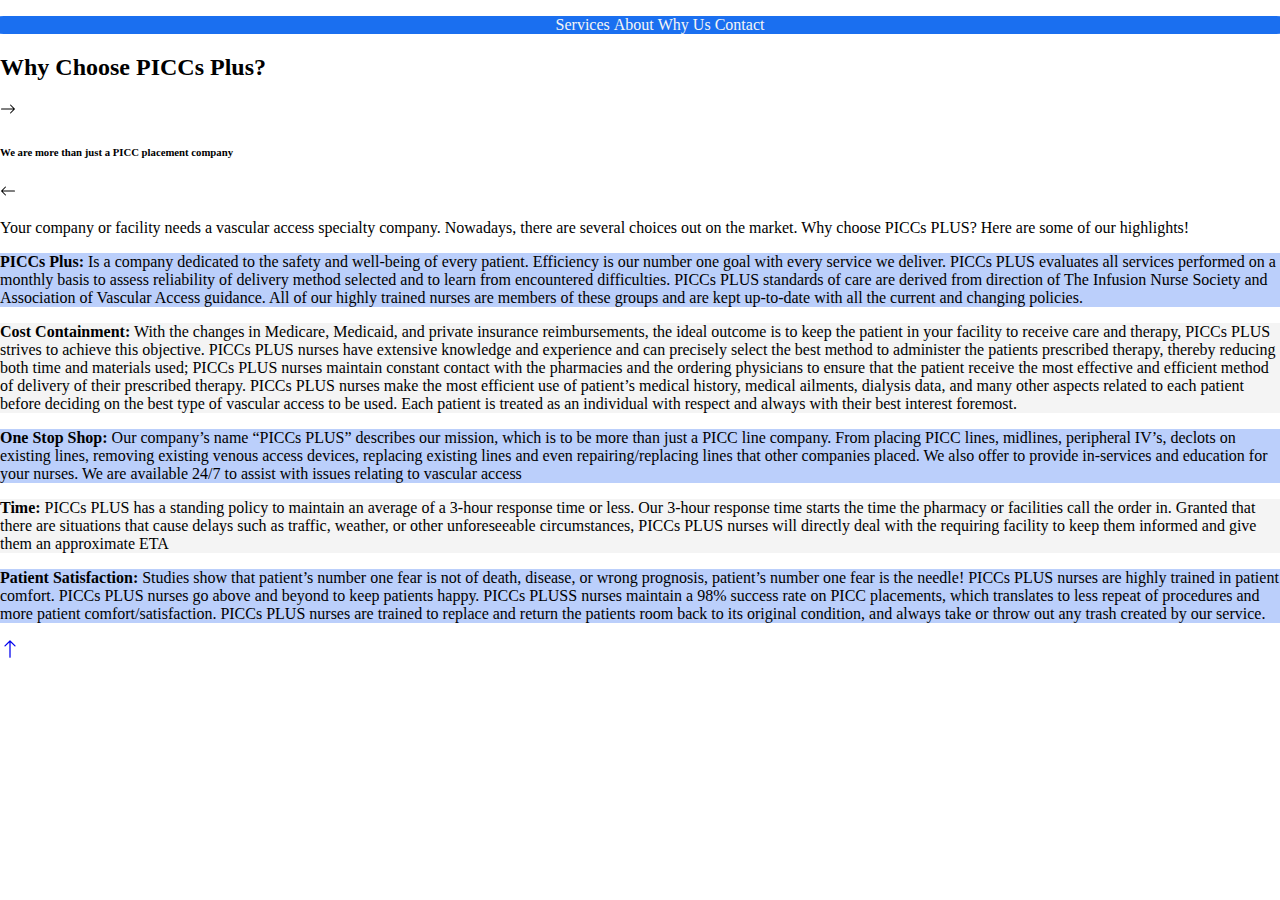
==== WhyUs.html @ cd0b9f11 "Complete site overhaul" ====
<!DOCTYPE html>
<html lang="en">

<head>
    <meta charset="UTF-8">
    <meta http-equiv="X-UA-Compatible" content="IE=edge">
    <meta name="viewport" content="width=device-width, initial-scale=1.0">
    <link rel="stylesheet" type="text/css" href="styles.css">
    <link rel="stylesheet" href="https://cdn.jsdelivr.net/npm/bootstrap@4.1.3/dist/css/bootstrap.min.css"
        integrity="sha384-MCw98/SFnGE8fJT3GXwEOngsV7Zt27NXFoaoApmYm81iuXoPkFOJwJ8ERdknLPMO" crossorigin="anonymous">
    <title>Document</title>
</head>

<body class="container" id="top-body">

    <nav id="nav-wrapper">
        <ul>
            <div class="btn" id="link-wrapper">
                <li><a href="index.html" id="nav-link">Services</a></li>
                </lis>
            </div>
            <div class="btn" id="link-wrapper">
                <li><a href="index.html" id="nav-link">About</a></li>
                </lis>
            </div>
            <div class="btn" id="link-wrapper">
                <li><a href="WhyUs.html" id="nav-link">Why Us</a></li>
                </li>
            </div>
            <div class="btn" id="link-wrapper">
                <li><a href="index.html" id="nav-link">Contact</a></li>
                </li>
            </div>
        </ul>
    </nav>

    <div class="container-fluid text-center" id="why-choose-us-heading">
        <h2>Why Choose PICCs Plus?</h2>
        <div id="">
            <svg xmlns="http://www.w3.org/2000/svg" width="16" height="16" fill="currentColor" class="bi bi-arrow-right"
                viewBox="0 0 16 16">
                <path fill-rule="evenodd"
                    d="M1 8a.5.5 0 0 1 .5-.5h11.793l-3.147-3.146a.5.5 0 0 1 .708-.708l4 4a.5.5 0 0 1 0 .708l-4 4a.5.5 0 0 1-.708-.708L13.293 8.5H1.5A.5.5 0 0 1 1 8z" />
            </svg>
            <h6>We are more than just a PICC placement company</h6> <svg xmlns="http://www.w3.org/2000/svg" width="16"
                height="16" fill="currentColor" class="bi bi-arrow-left" viewBox="0 0 16 16">
                <path fill-rule="evenodd"
                    d="M15 8a.5.5 0 0 0-.5-.5H2.707l3.147-3.146a.5.5 0 1 0-.708-.708l-4 4a.5.5 0 0 0 0 .708l4 4a.5.5 0 0 0 .708-.708L2.707 8.5H14.5A.5.5 0 0 0 15 8z" />
            </svg>
        </div>
    </div>

    <div class="container-fluid text-center">
        <p>
            Your company or facility needs a vascular access specialty company. Nowadays, there are several
            choices out on the market. Why choose PICCs PLUS? Here are some of our highlights!
        </p>
    </div>


    <div class="container-fluid" id="bg-color-container">
        <div class="container-fluid rounded" id="highlight-1">
            <p>
                <strong>PICCs Plus:</strong> Is a company dedicated to the safety and well-being of every patient.
                Efficiency is our
                number one goal with every service we deliver. PICCs PLUS evaluates all services performed on a
                monthly basis to assess reliability of delivery method selected and to learn from encountered
                difficulties. PICCs PLUS standards of care are derived from direction of The Infusion Nurse Society
                and Association of Vascular Access guidance. All of our highly trained nurses are members of these
                groups and are kept up-to-date with all the current and changing policies.
            </p>
        </div>

        <div class="container-fluid rounded" id="highlight-2">
            <p>
                <strong>Cost Containment:</strong> With the changes in Medicare, Medicaid, and private insurance
                reimbursements, the ideal outcome is to keep the patient in your facility to receive care and therapy,
                PICCs PLUS strives to achieve this objective. PICCs PLUS nurses have extensive knowledge and
                experience and can precisely select the best method to administer the patients prescribed therapy,
                thereby reducing both time and materials used; PICCs PLUS nurses maintain constant contact with
                the pharmacies and the ordering physicians to ensure that the patient receive the most effective and
                efficient method of delivery of their prescribed therapy. PICCs PLUS nurses make the most
                efficient use of patient’s medical history, medical ailments, dialysis data, and many other aspects
                related to each patient before deciding on the best type of vascular access to be used. Each patient is
                treated as an individual with respect and always with their best interest foremost.
            </p>
        </div>

        <div class="container-fluid rounded" id="highlight-3">
            <p>
                <strong>One Stop Shop:</strong> Our company’s name “PICCs PLUS” describes our mission, which is to be
                more
                than
                just a PICC line company. From placing PICC lines, midlines, peripheral IV’s, declots on existing lines,
                removing existing venous access devices, replacing existing lines and even repairing/replacing lines
                that other companies placed. We also offer to provide in-services and education for your nurses. We
                are available 24/7 to assist with issues relating to vascular access
            </p>
        </div>

        <div class="container-fluid rounded" id="highlight-4">
            <p>
                <strong>Time:</strong> PICCs PLUS has a standing policy to maintain an average of a 3-hour response time
                or
                less.
                Our 3-hour response time starts the time the pharmacy or facilities call the order in. Granted that
                there are situations that cause delays such as traffic, weather, or other unforeseeable circumstances,
                PICCs PLUS nurses will directly deal with the requiring facility to keep them informed and give them
                an approximate ETA
            </p>
        </div>

        <div class="container-fluid rounded" id="highlight-5">
            <p>
                <strong>Patient Satisfaction:</strong> Studies show that patient’s number one fear is not of death,
                disease,
                or wrong
                prognosis, patient’s number one fear is the needle! PICCs PLUS nurses are highly trained in patient
                comfort. PICCs PLUS nurses go above and beyond to keep patients happy. PICCs PLUSS nurses
                maintain a 98% success rate on PICC placements, which translates to less repeat of procedures and
                more patient comfort/satisfaction. PICCs PLUS nurses are trained to replace and return the patients
                room back to its original condition, and always take or throw out any trash created by our service.
            </p>
        </div>
    </div>

    <a href="#top-body" id="arrow-btn">
        <div class="btn btn-success btn-sm container-fluid" >
          <svg xmlns="http://www.w3.org/2000/svg" width="20" height="20" fill="currentColor" class="bi bi-arrow-up"
            viewBox="0 0 16 16">
            <path fill-rule="evenodd"
              d="M8 15a.5.5 0 0 0 .5-.5V2.707l3.146 3.147a.5.5 0 0 0 .708-.708l-4-4a.5.5 0 0 0-.708 0l-4 4a.5.5 0 1 0 .708.708L7.5 2.707V14.5a.5.5 0 0 0 .5.5z" />
          </svg>
        </div>
        </a>
</body>
---- styles.css ----
body {
  max-width: 1680px;
  margin: 0px;
  padding: 0px;
  border: 0px;
}

ul li {
  list-style: none;
}

li a {
  text-decoration: none;
  color: black;
}

#nav-link {
  text-decoration: none;
  color: whitesmoke;
}
/* creating navbar layout */
#link-wrapper {
  display: inline-block;
  justify-content: center;
  height: auto;
  text-align: center;
}
#nav-wrapper {
  text-align: center;
  margin: 0px;
  padding: 0px;
  background-color: rgb(26, 111, 240);
  border-radius: 1%;
  gap: 1.5rem;
}

/* applying some hover animations */

#link-wrapper:hover {
  background-color: white;
}

#nav-link:hover {
  color: black;
}

/* Logo image */

@media screen and (max-width: 500px) {
  #logo-container {
    width: 300px;
    height: 200px;
  }
}

/* Services page layout */

#services-container {
  font-size: 1rem;
  font-weight: 600;
  background-color: rgba(35, 101, 241, 0.308);
  border-radius: 1%;
  padding: 10px;
}

#services-container ul li {
  list-style: disc;
  margin-bottom: 20px;
}

/* About PICCs Plus layout*/

#about-us-container {
  background-color: rgba(226, 226, 226, 0.377);
  border-radius: 1%;
  font-size: 1rem;
  margin: 0px;
  padding-top: 15px;
}

/* Why choose us page layout starting with bg color*/

#bg-color-container>div:nth-child(odd) {
background-color: rgba(35, 101, 241, 0.308);
}

#bg-color-container>div:nth-child(even) {
  background-color: rgba(226, 226, 226, 0.377);
}

#bg-color-container {
  margin: 0px;
  padding: 0px;
  font-size: 1rem;
}
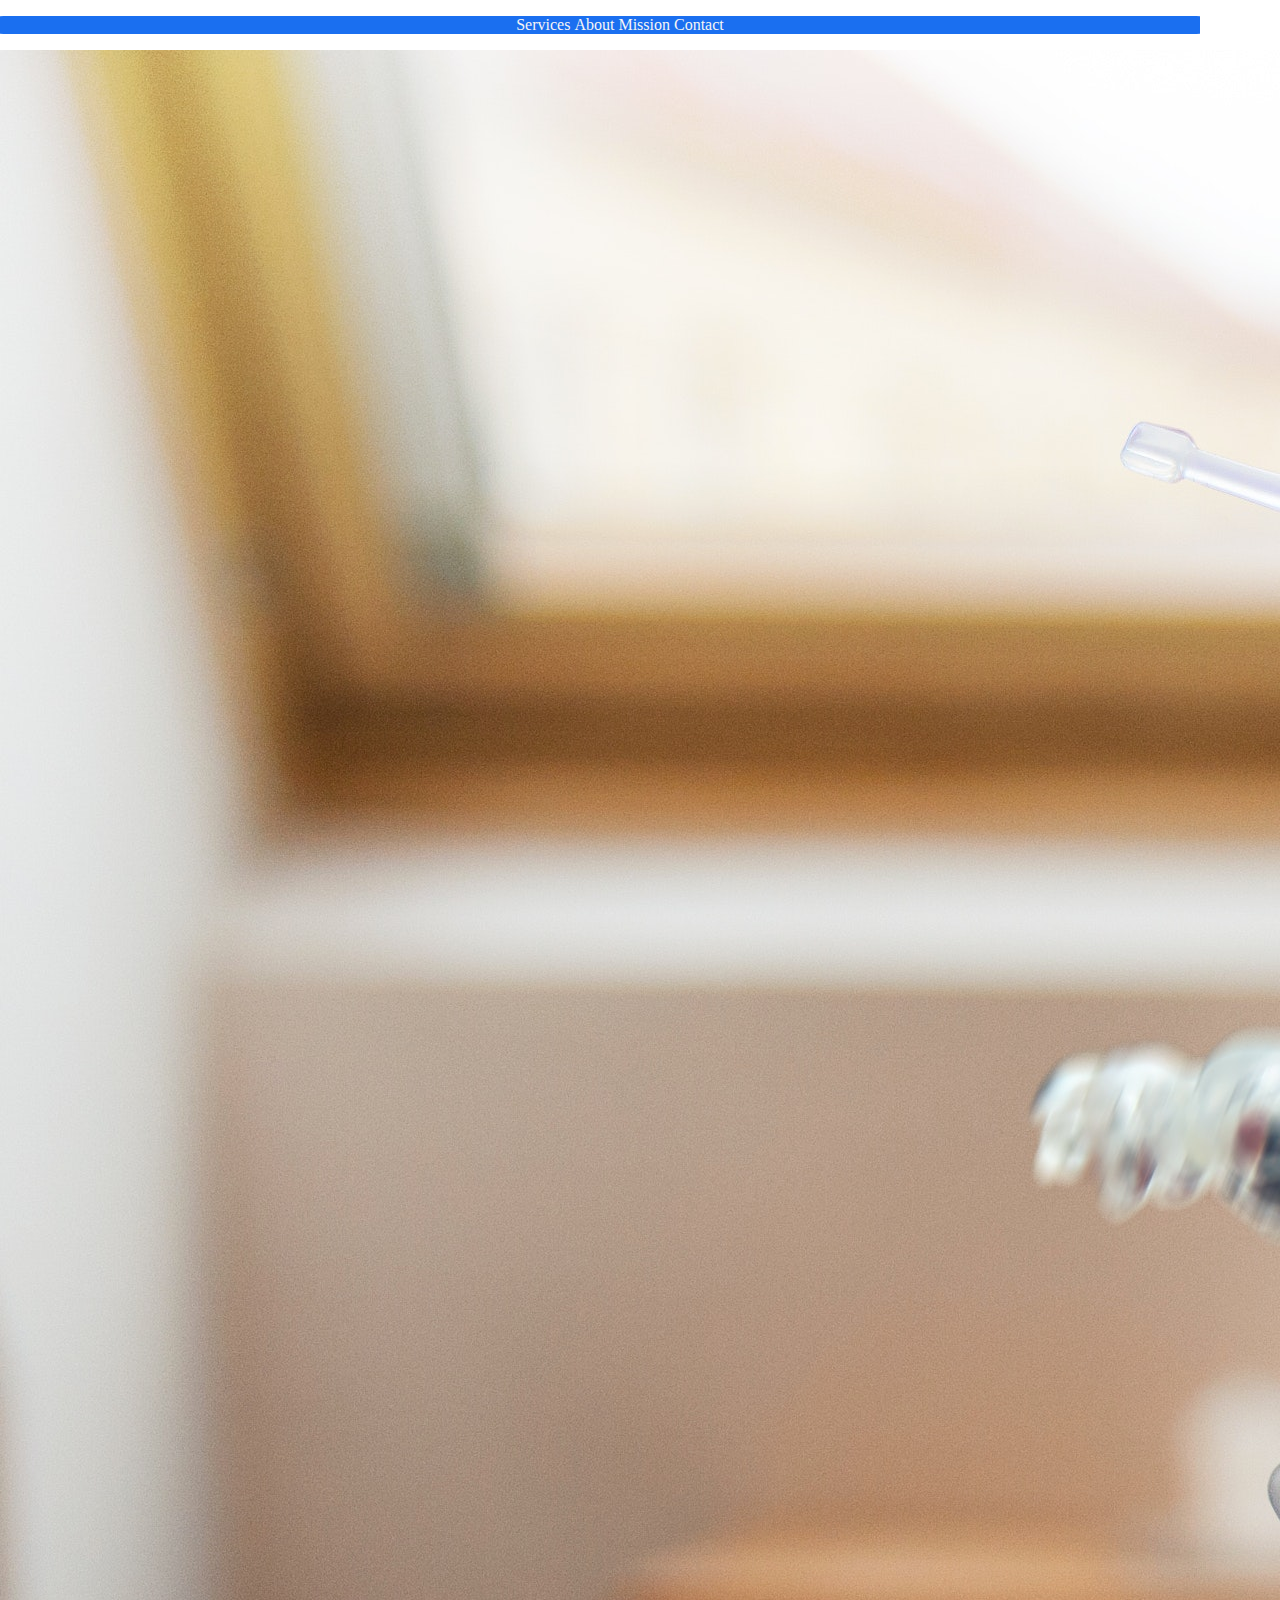
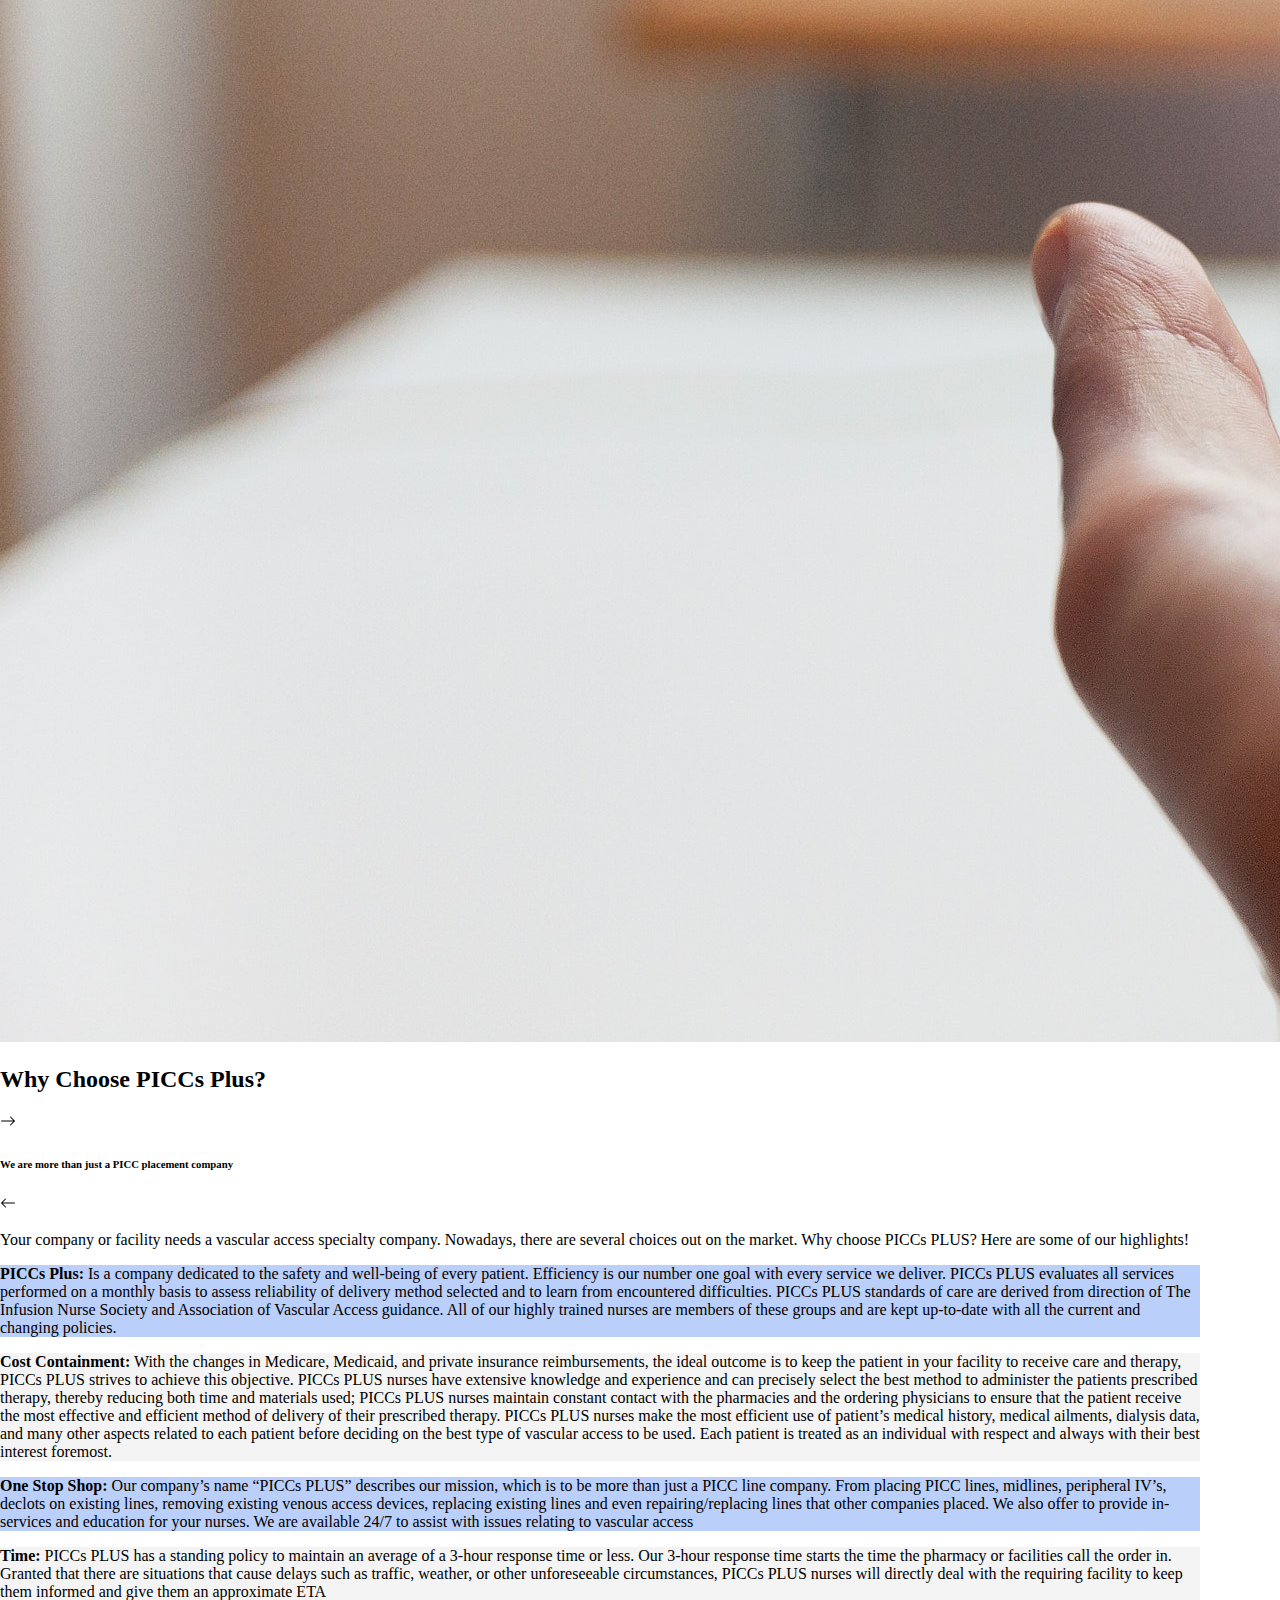
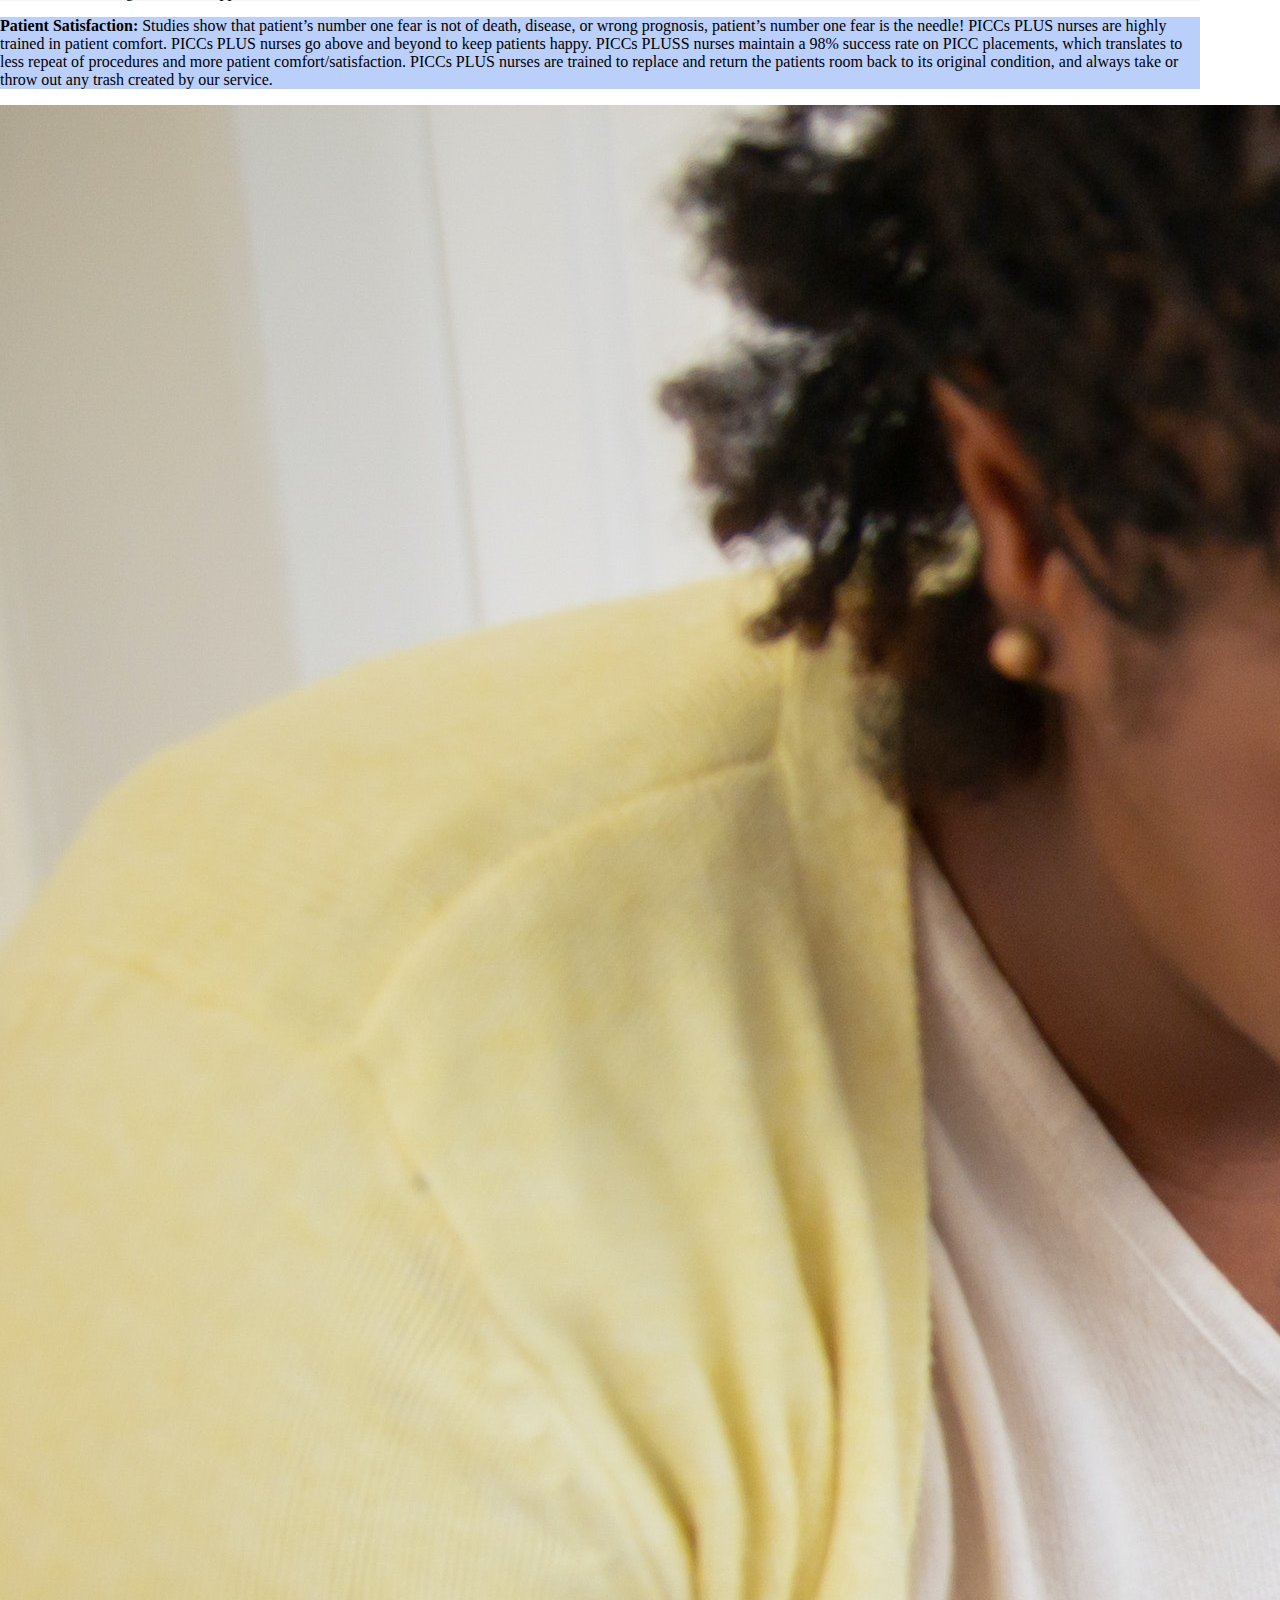
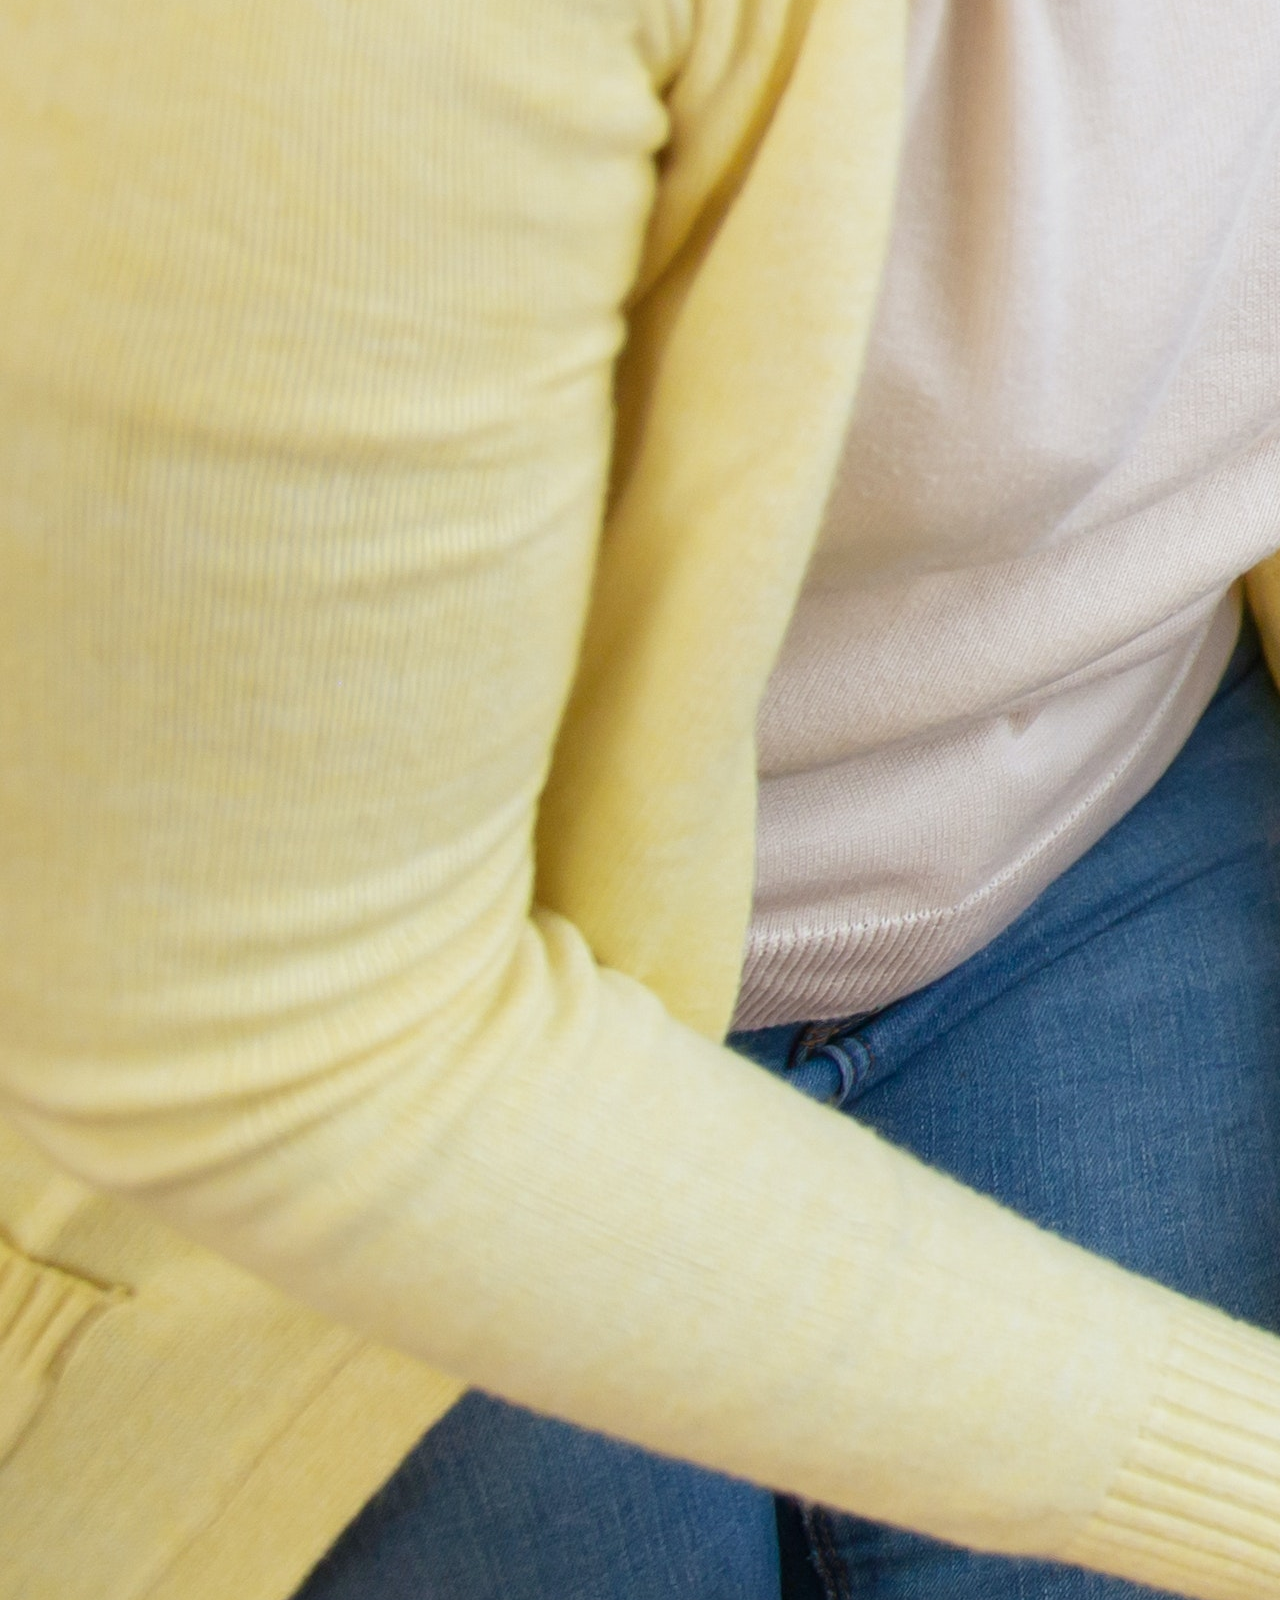
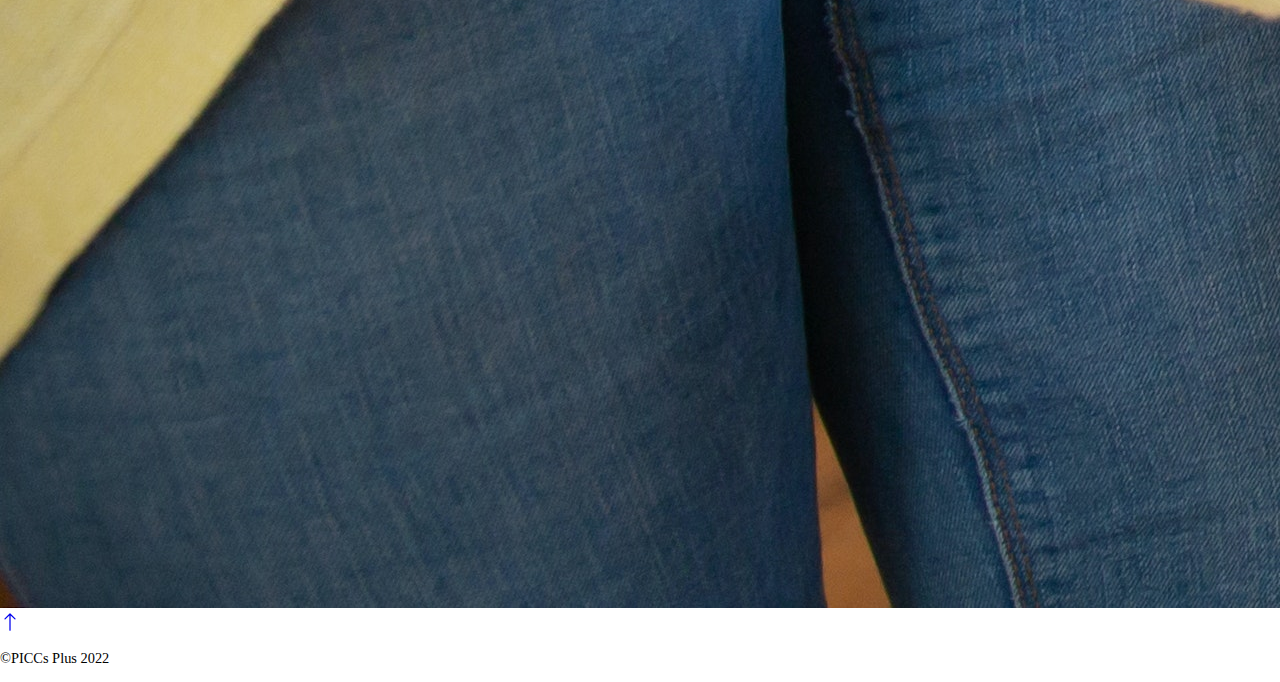
==== commit d788ee1b: "Updated contact page" ====
--- a/WhyUs.html
+++ b/WhyUs.html
@@ -8,7 +8,7 @@
     <link rel="stylesheet" type="text/css" href="styles.css">
     <link rel="stylesheet" href="https://cdn.jsdelivr.net/npm/bootstrap@4.1.3/dist/css/bootstrap.min.css"
         integrity="sha384-MCw98/SFnGE8fJT3GXwEOngsV7Zt27NXFoaoApmYm81iuXoPkFOJwJ8ERdknLPMO" crossorigin="anonymous">
-    <title>Document</title>
+    <title>PICCs Plus</title>
 </head>
 
 <body class="container" id="top-body">
@@ -24,7 +24,7 @@
                 </lis>
             </div>
             <div class="btn" id="link-wrapper">
-                <li><a href="WhyUs.html" id="nav-link">Why Us</a></li>
+                <li><a href="WhyUs.html" id="nav-link">Mission</a></li>
                 </li>
             </div>
             <div class="btn" id="link-wrapper">
@@ -33,6 +33,10 @@
             </div>
         </ul>
     </nav>
+
+    <div>
+        <img class="img-fluid" src="supportImg3.jpg" alt="Image of nurse holding up syringe.">
+    </div>
 
     <div class="container-fluid text-center" id="why-choose-us-heading">
         <h2>Why Choose PICCs Plus?</h2>
@@ -124,6 +128,10 @@
         </div>
     </div>
 
+    <div>
+        <img class="img-fluid" src="supportImg4.jpg" alt="Image of nurse taking care of patient.">
+    </div>
+
     <a href="#top-body" id="arrow-btn">
         <div class="btn btn-success btn-sm container-fluid" >
           <svg xmlns="http://www.w3.org/2000/svg" width="20" height="20" fill="currentColor" class="bi bi-arrow-up"
@@ -133,4 +141,10 @@
           </svg>
         </div>
         </a>
+
+        <footer class="container-fluid text-center bg-primary text-light" id="footer-container">
+            <p>
+                &copy;PICCs Plus 2022
+            </p>
+        </footer>
 </body>--- a/styles.css
+++ b/styles.css
@@ -1,5 +1,5 @@
 body {
-  max-width: 1680px;
+  max-width: 1200px;
   margin: 0px;
   padding: 0px;
   border: 0px;
@@ -92,4 +92,17 @@
   margin: 0px;
   padding: 0px;
   font-size: 1rem;
+}
+
+/* footer container */
+
+#footer-container {
+  margin: 0px;
+  padding: 0px;
+  font-size: .9rem;
+}
+
+#footer-container p a {
+  font-style: none;
+  color: white;
 }